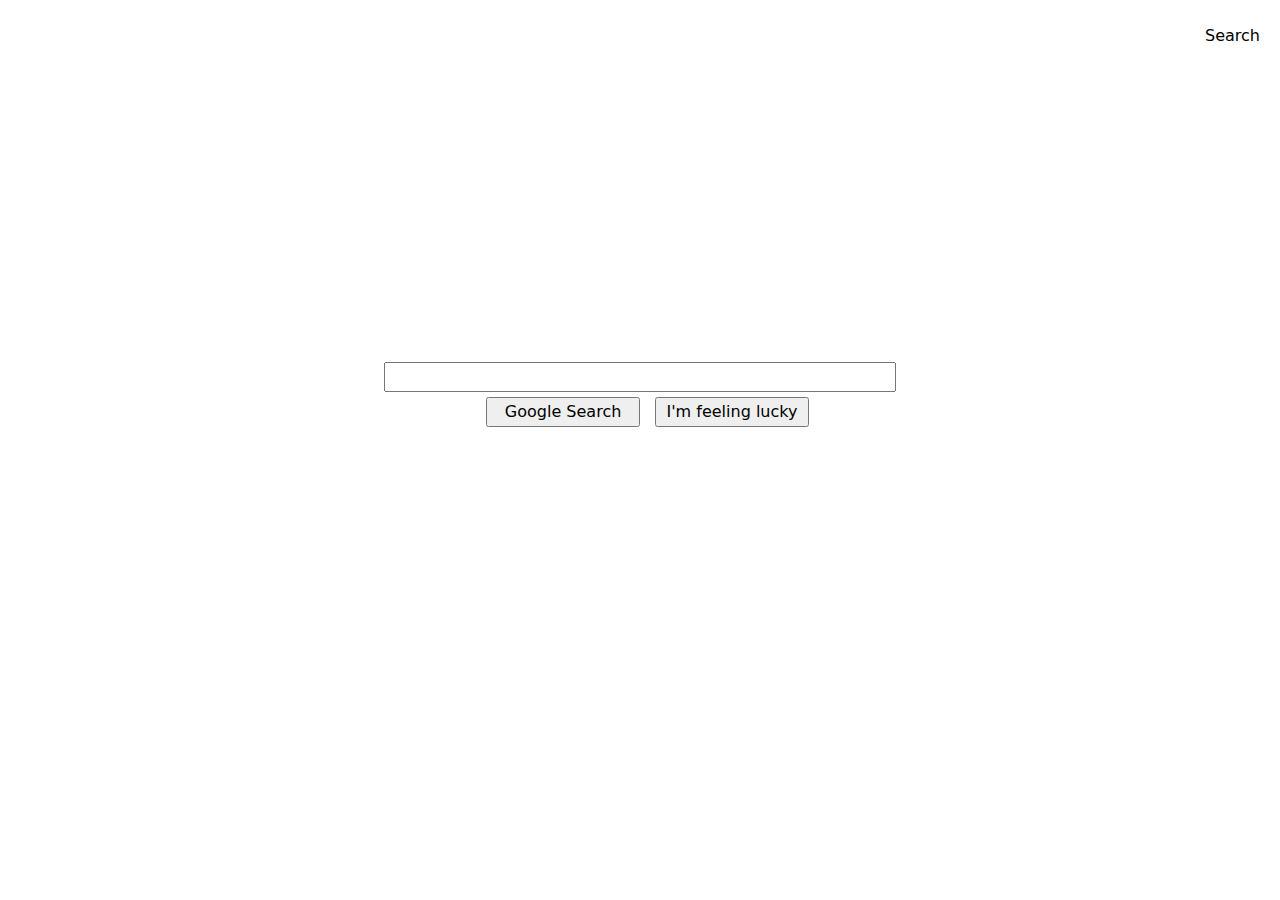
==== advanced.html @ 92428cfd "Initiate repository" ====
<!DOCTYPE html>
<html lang="en">
    <head>
        <title>Search</title>
        <meta charset="utf-8">
        <meta name="viewport" content="width=device-width, initial-scale=1">
        <link rel="stylesheet" href="styles.css">
        <link rel="stylesheet" href="https://cdn.jsdelivr.net/npm/bootstrap@5.3.0-alpha1/dist/css/bootstrap.min.css">
    </head>
    <body>
        <div>
            <nav class="navbar navbar-expand navbar-light">
                <div class="container-fluid">
                        <ul class="navbar-nav ms-auto">
                            <li class="nav-item navbar-text m-2"><a href="index.html">Search</a></li>
                        </ul>
                    </div>
                </div>
            </nav>
        </div>
        <div id="search-group" class="container">
            <form action="https://www.google.com/search">
                <input id="box" class="" type="text" name="q">
                <input class="btnleft buttons" type="submit" value="Google Search">
                <input class="buttons" type="submit" name="btnI" value="I'm feeling lucky">
            </form>
        </div>
    </body>
</html>
---- styles.css ----
#search-group {
    /* background-color: blue; */
    display: flex;
    justify-content: center;
    align-items: center;
    margin-top: 30vh;
    padding: 20px;
}

#box {
    width: 100%;
}


.buttons {
    width: 30%;
    margin: 5px;
}

.btnleft {
    margin-left: 20%;
}

ul a {
    text-decoration: none;
}

.btn-main {
    width: 60%;
    margin-left: 40%;
}

@media (max-height:400px) {
        #search-group {
            /* background-color: blue; */
            margin-top: 20vh;
        }
}
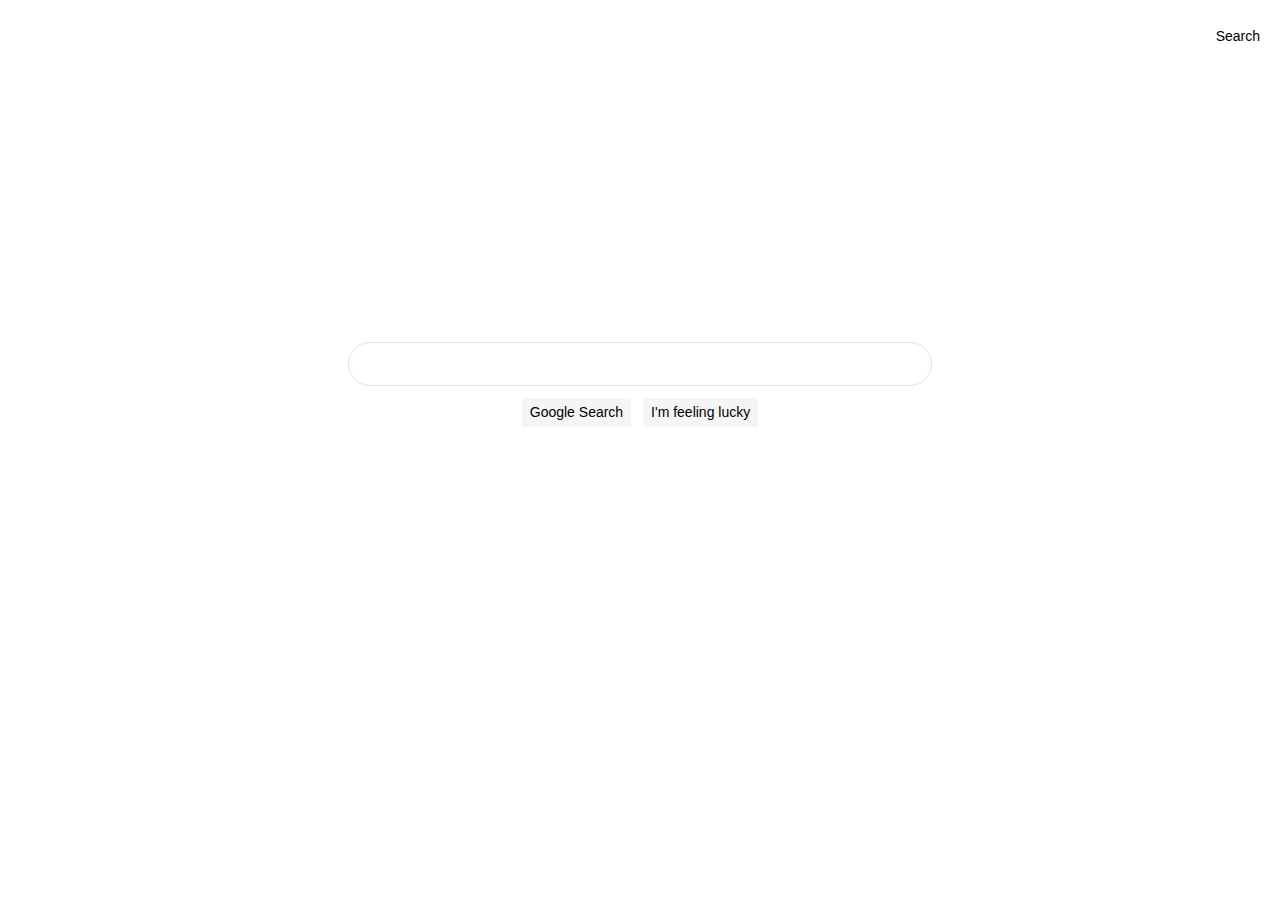
==== commit 5abb2703: "Fix css of buttons" ====
--- a/advanced.html
+++ b/advanced.html
@@ -18,11 +18,13 @@
                 </div>
             </nav>
         </div>
-        <div id="search-group" class="container">
+        <div id="search-group" class="">
             <form action="https://www.google.com/search">
                 <input id="box" class="" type="text" name="q">
-                <input class="btnleft buttons" type="submit" value="Google Search">
-                <input class="buttons" type="submit" name="btnI" value="I'm feeling lucky">
+                <div class="buttons">
+                    <input type="submit" value="Google Search">
+                    <input type="submit" name="btnI" value="I'm feeling lucky">
+                </div>
             </form>
         </div>
     </body>
--- a/styles.css
+++ b/styles.css
@@ -1,39 +1,42 @@
+ul a {
+    text-decoration: none;
+    font-family: arial,sans-serif;
+    font-size: 14px;
+}
+
 #search-group {
     /* background-color: blue; */
     display: flex;
     justify-content: center;
     align-items: center;
     margin-top: 30vh;
-    padding: 20px;
+    }
+
+#box {
+    display: flex;
+    z-index: 3;
+    height: 44px;
+    background: #fff;
+    border: 1px solid #dfe1e5;
+    border-radius: 24px;
+    width: 584px; 
 }
 
-#box {
-    width: 100%;
+.buttons {
+    font-family: arial,sans-serif;
+    font-size: 14px;
+    margin: 12px 4px;
+    padding: 0 16px;
+    line-height: 27px;
+    height: 36px;
+    min-width: 54px;
+    text-align: center;
 }
-
-
-.buttons {
-    width: 30%;
-    margin: 5px;
+ 
+.buttons input {
+    padding: 1px 8px;
+    border: none;
+    cursor: pointer;
+    margin: 0 4px;
+    background-color: whitesmoke;
 }
-
-.btnleft {
-    margin-left: 20%;
-}
-
-ul a {
-    text-decoration: none;
-}
-
-.btn-main {
-    width: 60%;
-    margin-left: 40%;
-}
-
-@media (max-height:400px) {
-        #search-group {
-            /* background-color: blue; */
-            margin-top: 20vh;
-        }
-}
-
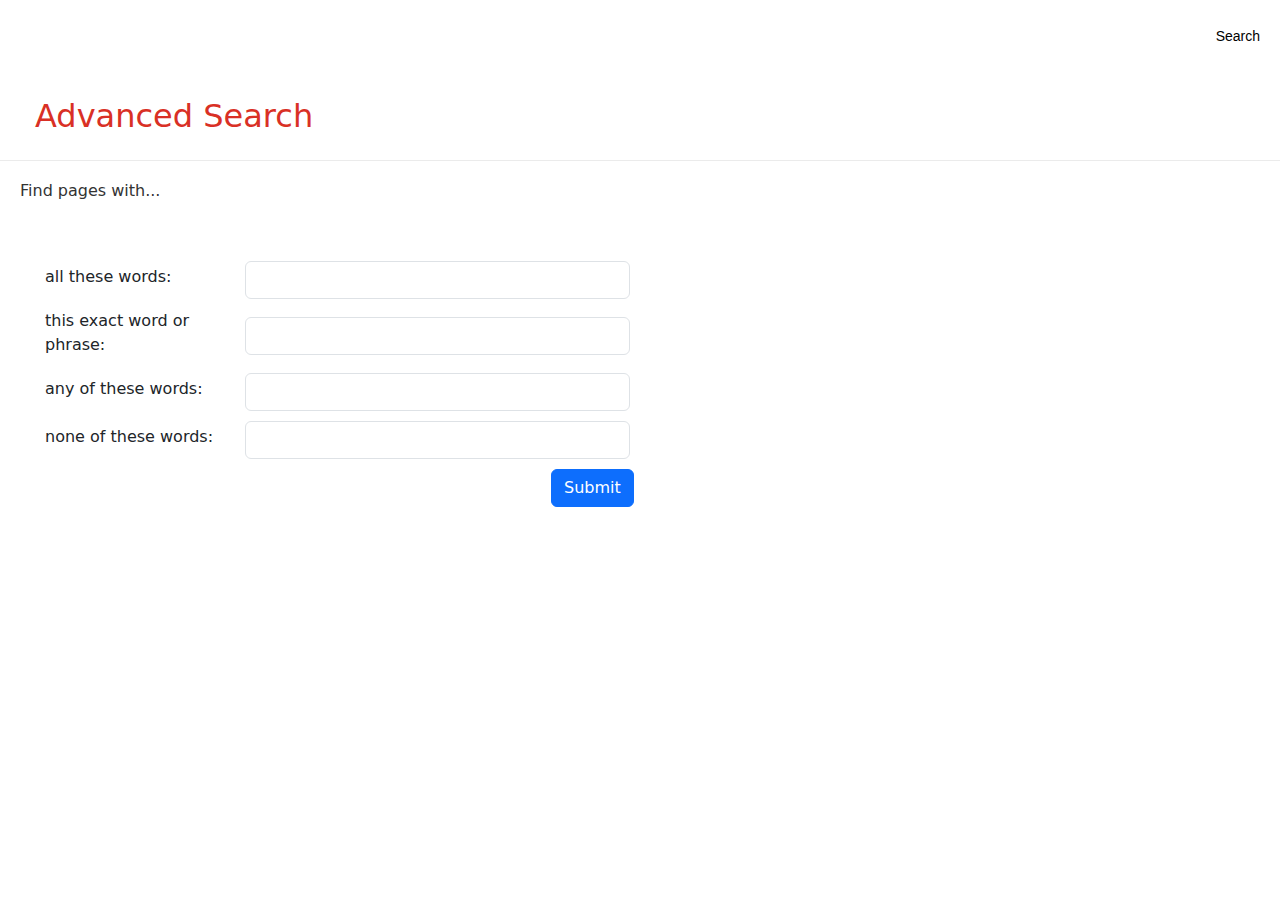
==== commit b4210119: "Finish project" ====
--- a/advanced.html
+++ b/advanced.html
@@ -18,12 +18,31 @@
                 </div>
             </nav>
         </div>
-        <div id="search-group" class="">
+        <div class="advsearch">
+            <h2>Advanced Search</h2>
+        </div>
+        <div class="line"></div>
+        <h3 class="advh1">Find pages with...</h3>
+        <div class="advform ">
             <form action="https://www.google.com/search">
-                <input id="box" class="" type="text" name="q">
-                <div class="buttons">
-                    <input type="submit" value="Google Search">
-                    <input type="submit" name="btnI" value="I'm feeling lucky">
+                <div class="inputgroup">
+                    <p>all these words:</p>
+                    <input name="as_q" class="form-control" type="text">
+                </div>
+                <div class="inputgroup">
+                    <p>this exact word or phrase:</p>
+                    <input name="as_epq" class="form-control" type="text">
+                </div>
+                <div class="inputgroup">
+                    <p>any of these words:</p>
+                    <input name="as_oq" class="form-control" type="text">
+                </div>
+                <div class="inputgroup">
+                    <p>none of these words:</p>
+                    <input name="as_eq" class="form-control" type="text">
+                </div>
+                <div>
+                    <input class="btn btn-primary" id="submitadv" type="submit">
                 </div>
             </form>
         </div>
--- a/styles.css
+++ b/styles.css
@@ -19,7 +19,8 @@
     background: #fff;
     border: 1px solid #dfe1e5;
     border-radius: 24px;
-    width: 584px; 
+    width: 584px;
+    padding-left: 20px;
 }
 
 .buttons {
@@ -40,3 +41,67 @@
     margin: 0 4px;
     background-color: whitesmoke;
 }
+
+.advsearch {
+    color: #d93025;
+    font-size: 20px;
+    margin: 25px 35px;
+}
+
+.line {
+    border-bottom: 1px solid #ebebeb;
+}
+
+.advform {
+    max-width: 1140px;
+    min-width: 200px;
+    width: 96%;
+    margin: 40px 2% 0 45px;
+}
+
+form {
+    margin-top: 100px;
+    padding: 0;
+    border: 0;
+    font-weight: inherit;
+    font-style: inherit;
+    font-size: 100%;
+    vertical-align: baseline;
+    text-decoration: none;
+}
+
+.advh1 {
+    float: left;
+    display: inline-block;
+    min-width: 167px;
+    width: 16%;
+    font-size: 16px;
+    min-height: 42px;
+    font-weight: 500;
+    color: #333;
+    vertical-align: middle;
+    height: 30px;
+    display: table-cell;
+    vertical-align: middle;
+    margin: 20px;
+}
+
+.inputgroup {
+    display: flex;
+    flex-direction: row;
+    align-items: center;
+}
+
+.inputgroup p {
+    width: 200px;
+}
+
+.inputgroup input {
+    width: 385px;
+    margin-bottom: 10px;
+}
+
+#submitadv {
+    margin-left: 506px;
+}
+
